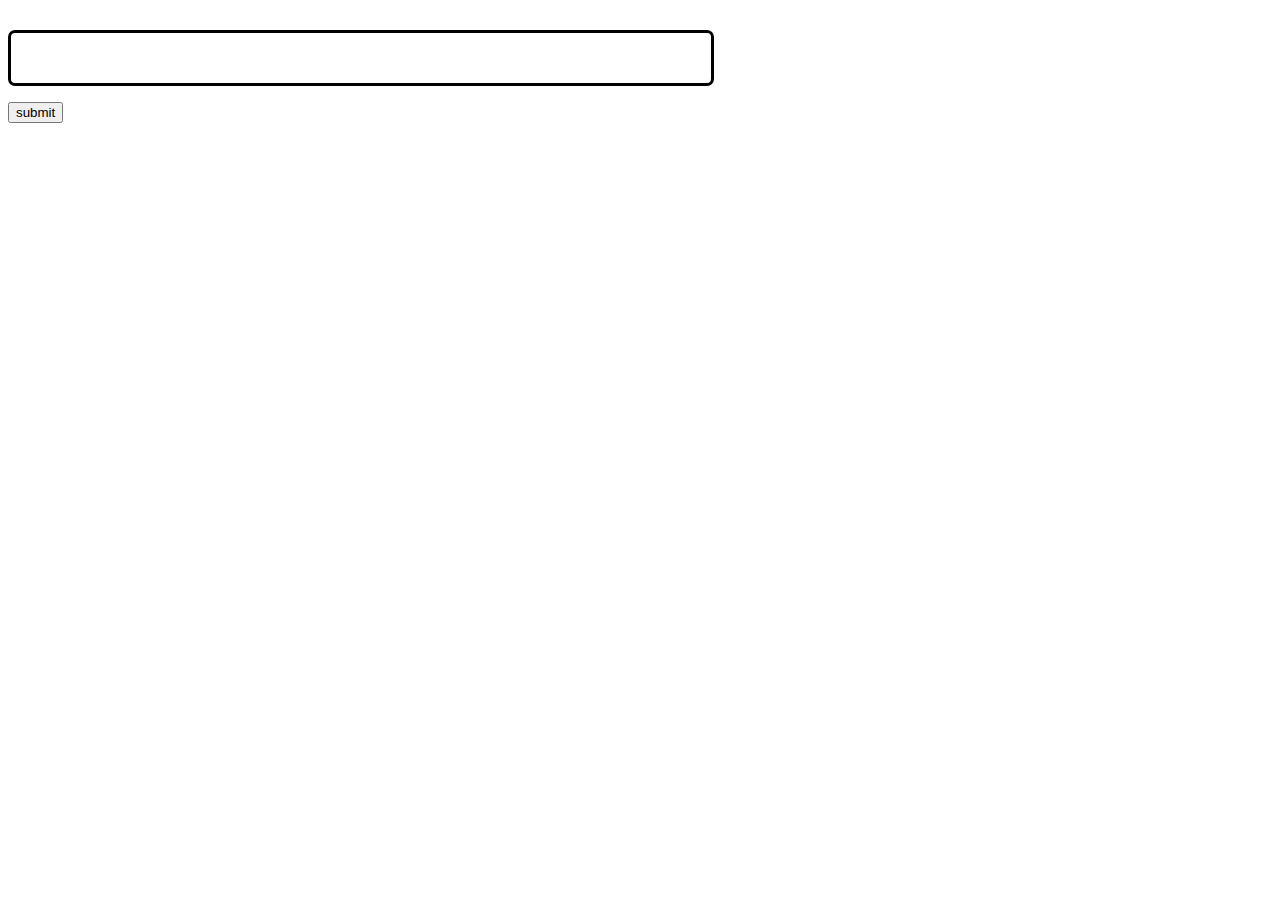
==== web/drag_testmode.html @ 47904d9a "+ drag testmode" ====
<!DOCTYPE html>
<html lang="en">
  <head>
    <meta charset="UTF-8">
    <meta name="viewport" content="width=device-width, initial-scale=1.0">
    <title>Test with dragging answer</title>
    <script type="text/javascript" src="/eel.js"></script>
    <link rel="stylesheet" href="css/drag_testmode.css">
    <script src="js/drag_testmode.js"></script>
  </head>
  <body>
    <h3 id="test_title"></h3>
    <div class="container" id="testTextContainer"></div>
    <div id="answers_container" class="container-box"></div>
    <p></p>
    <button onclick="sendSubmit()">submit</button>
  </body>
</html>
---- web/css/drag_testmode.css ----
@font-face {
    font-family: 'ubuntu';
    src: url('/fonts/ubuntu-regular.woff2') format('woff2')
}

body {
    font-family: ubuntu;
}

.container-box {
    width: 700px;
    height: 50px;
    margin-top: 30px;
    border: 3px solid black;
    border-radius: 7px;
    display: flex;
    flex-direction: row;
}

.draggable {
    max-width: 150px;
    height: 25px;
    cursor: pointer;
    margin: auto auto;

    /* center text align */
    text-align: center;
    display: flex; 
    align-items: center;
    justify-content: center;
}

.container > pa {
    display: flex;
    align-items: center;
}

.draggable > p {
    margin: 3px 3px;
}

#target {
    min-width: 100px;
    height: 25px;
    border: 3px solid #4E83DD;
    border-radius: 7px;
    margin-left: 3px;
    margin-right: 3px;
    display: inline-block;
}
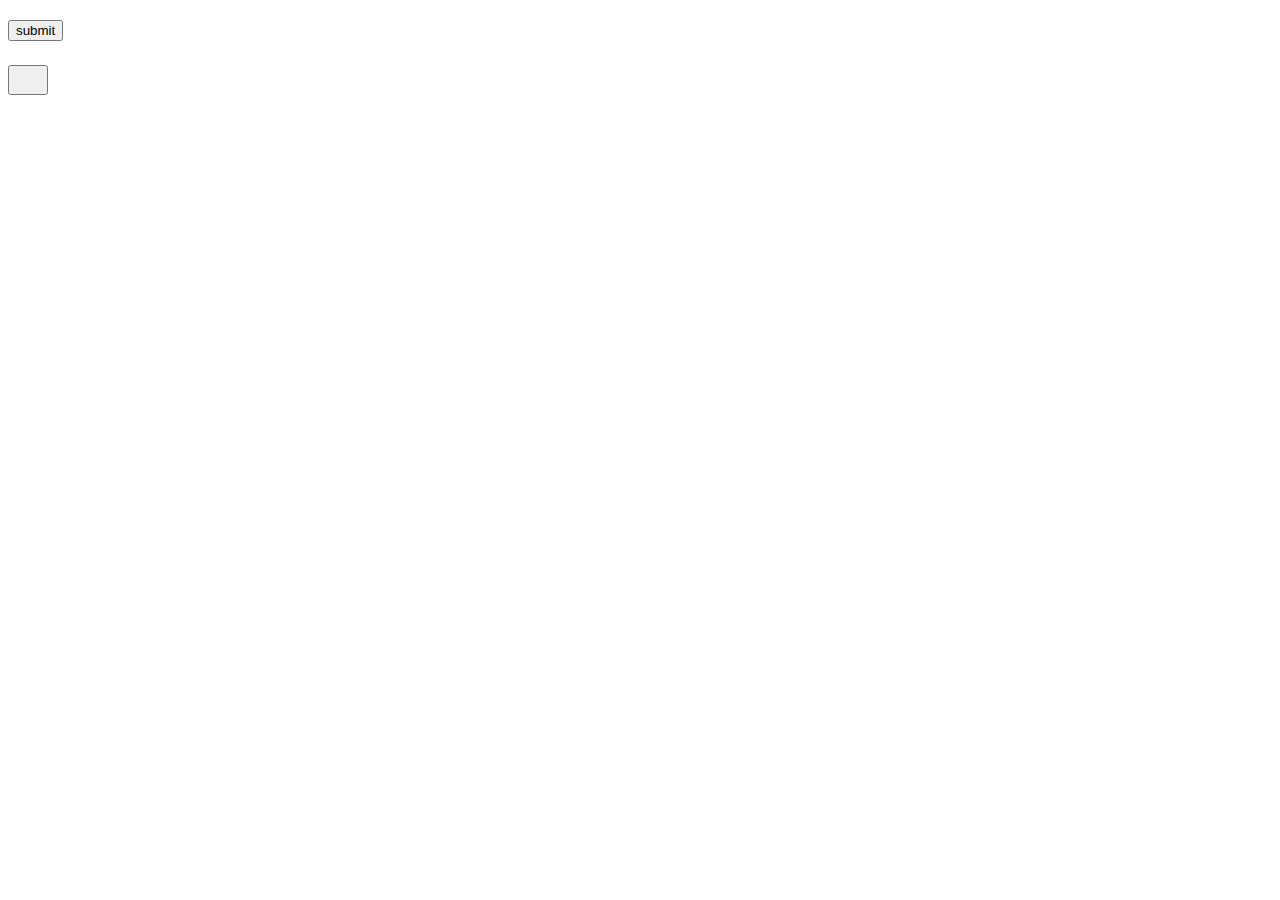
==== commit ccc90d92: "web: dark mode" ====
--- a/web/drag_testmode.html
+++ b/web/drag_testmode.html
@@ -1,18 +1,35 @@
 <!DOCTYPE html>
-<html lang="en">
+<html>
   <head>
     <meta charset="UTF-8">
     <meta name="viewport" content="width=device-width, initial-scale=1.0">
-    <title>Test with dragging answer</title>
-    <script type="text/javascript" src="/eel.js"></script>
-    <link rel="stylesheet" href="css/drag_testmode.css">
-    <script src="js/drag_testmode.js"></script>
+    <link rel="icon" type="image/png" sizes="32x32" href="/images/favicon32.png">
+    <link rel="icon" type="image/png" sizes="16x16" href="/images/favicon32.png">
+    <title>Mionly: drag testmode</title>
+    <script type="text/javascript" src="/js/theme_switcher.js"></script>
+    <script type="module" src="/js/testmodes.js"></script>
+    <!-- <script type="text/javascript" src="/js/restriction.js"></script> -->
+    <link rel="stylesheet" type="text/css" href="/css/base.css">
+    <link rel="stylesheet" type="text/css" href="/css/testmodes.css">
+    <link rel="stylesheet" type="text/css" href="/css/restriction.css">
   </head>
   <body>
-    <h3 id="test_title"></h3>
-    <div class="container" id="testTextContainer"></div>
+    <p style="position: absolute; right: 14px; top: -40px; font-size: 50px;" id="round_counter"></p>
+    <h2 id="round_title"></h2>
+    <div class="container" id="round_text"></div>
     <div id="answers_container" class="container-box"></div>
     <p></p>
-    <button onclick="sendSubmit()">submit</button>
+    <button onclick="sendAnswers()" id="submit-button" class="new-button">submit</button>
+    <div id="bottom_div" class="answer-container-after-submit hidden">
+      <div class="bottom-div-titlebox">
+        <div class="bottom-div-title-icon" style="width: 24px; height: 24px;" id="bottom-div-title-icon"></div>
+        <h3 id="bottom-div-title-text" style="margin: 0;"></h3>
+        <div class="got-points-text" id="got-points-text"></div>
+      </div>
+      <pa id="bottom-div-round-text"></pa>
+      <button id="continue-button" class="continue-button" onclick="nextRound()">
+        <div id="continue-button-image" style="width: 24px; height: 24px;"></div>
+      </button>
+    </div>
   </body>
 </html>
